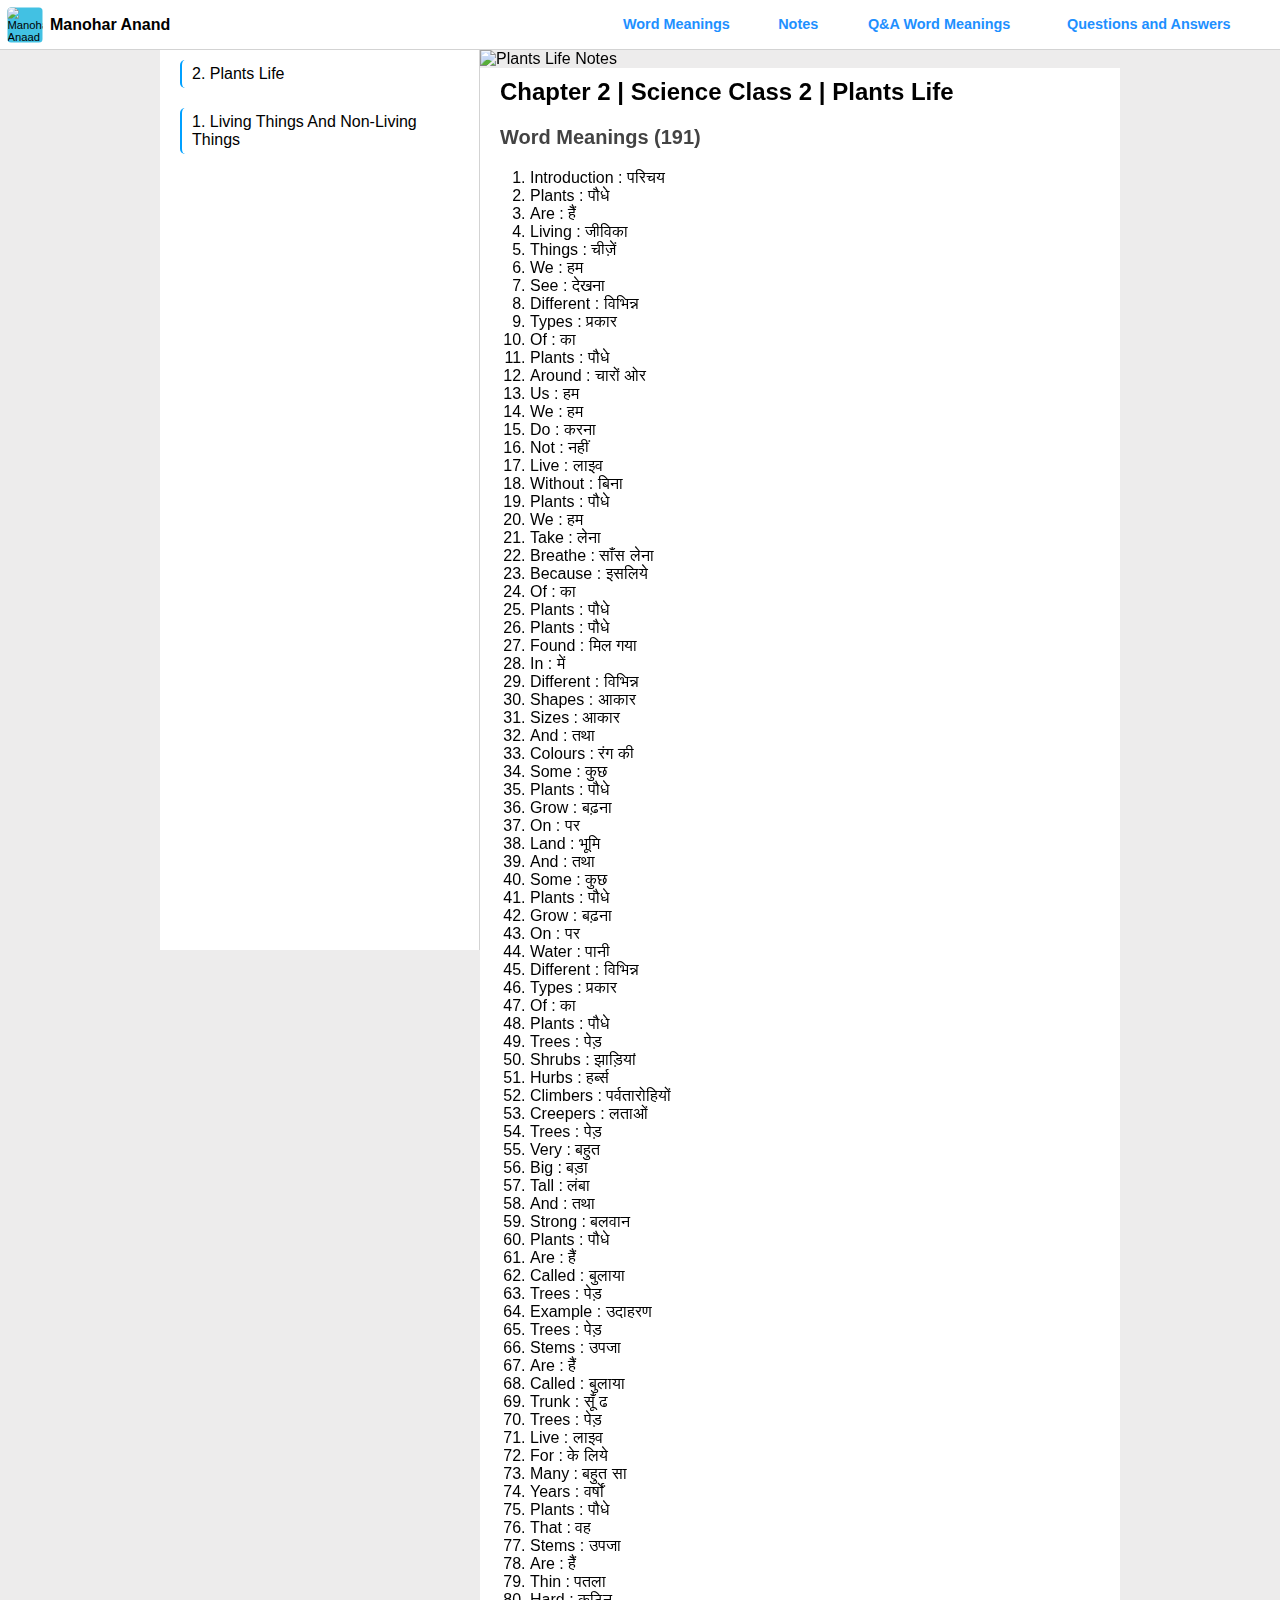
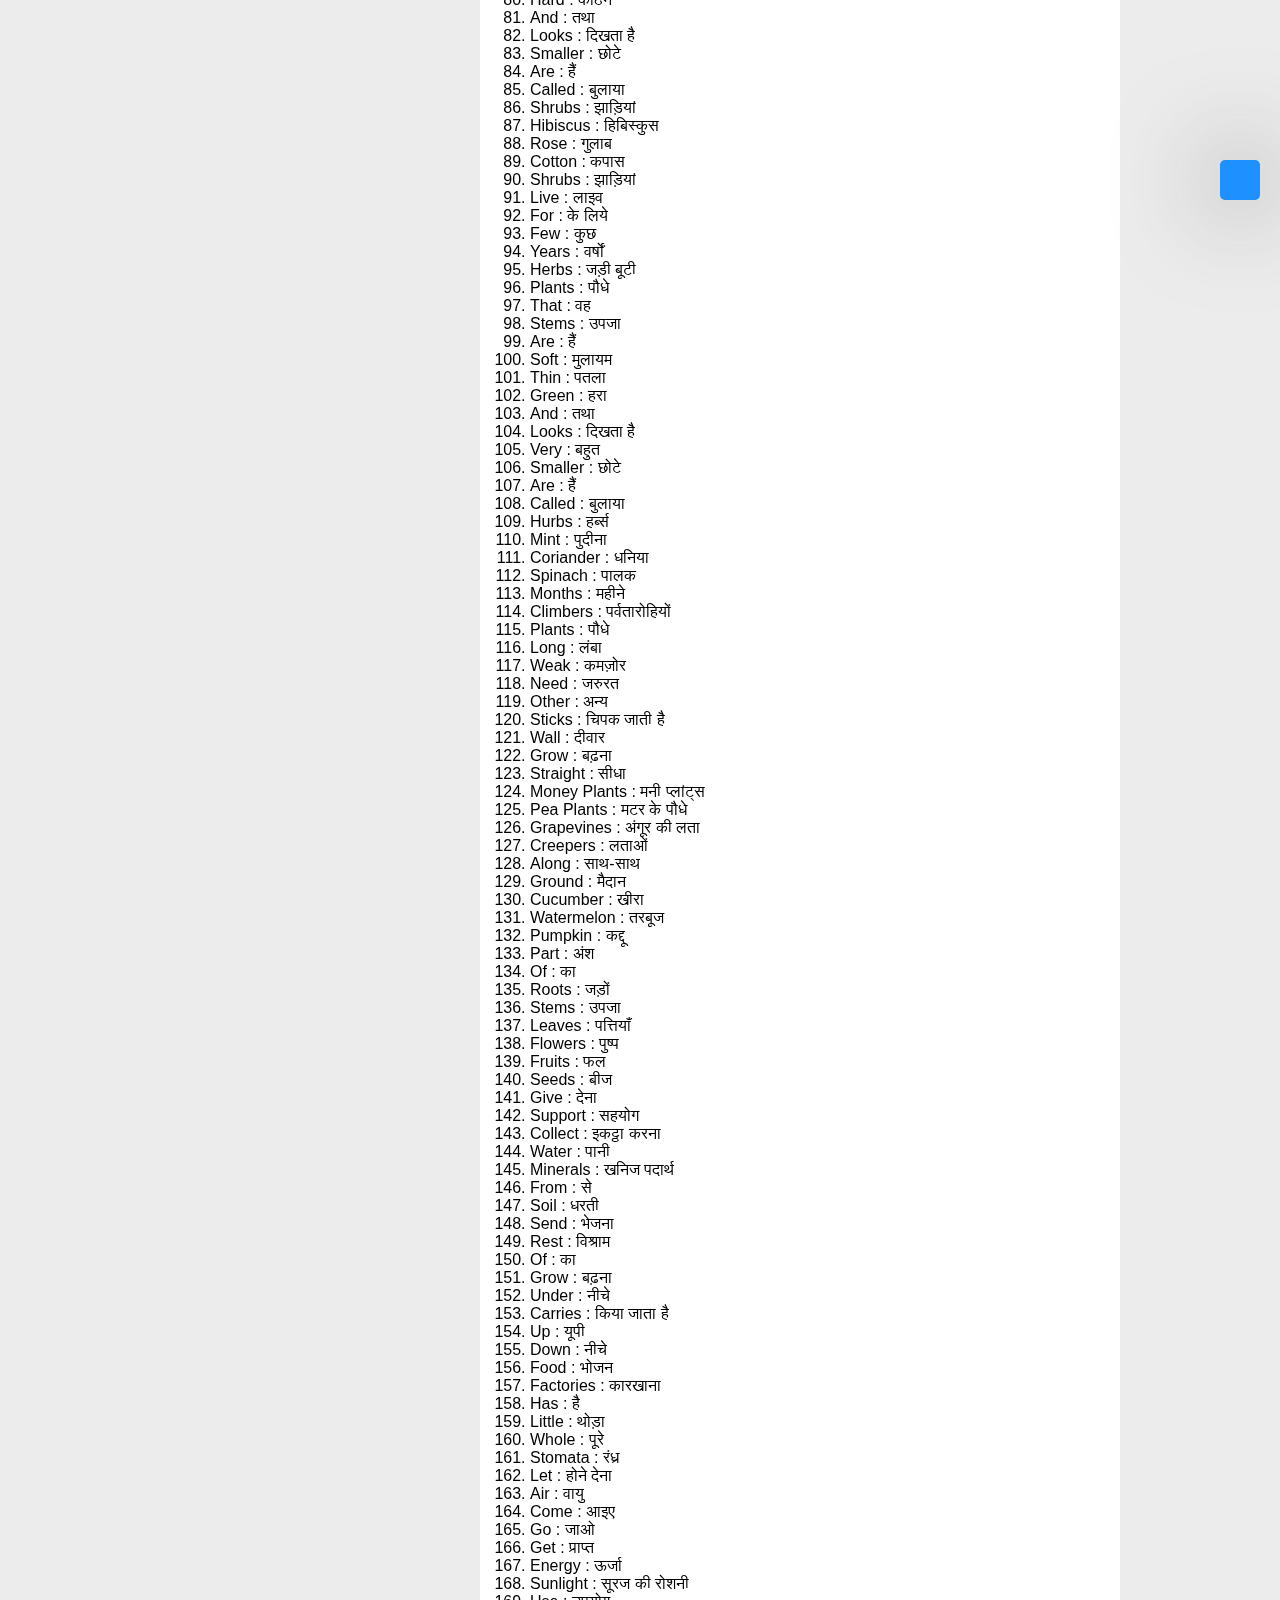
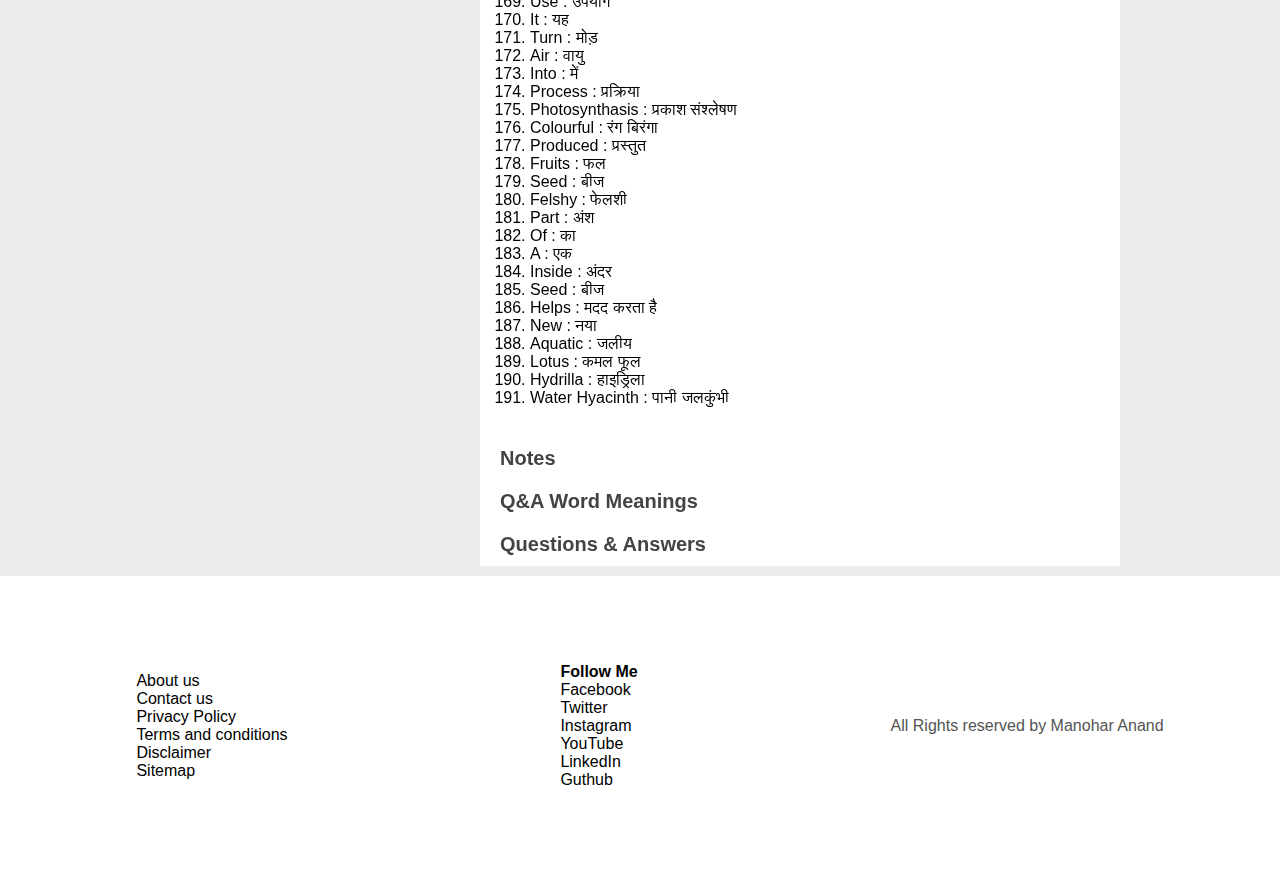
==== Plants Life | Science Chapter 2 notes for class 2 students by Manohar Anand.html @ b6047eb6 "Rename Plants Life | Science Chapter 2 notes for class 2 students by Manohar Anand. to Plants Life |" ====
<!DOCTYPE html>

<head>
	<meta http-equiv="content-type" content="text/html; charset=utf-8" />
	<meta name="viewport" content="width=device-width, initial-scale=1.0, maximum-scale=1.0, user-scalable=0">
	<title>Plants Life | Science Chapter 2 notes for class 2 students by Manohar Anand.</title>

	<meta name="description" content="A simple and intractive science notes for class 2 | chapter 2 | Plants Life " />

	<script src="https://kit.fontawesome.com/9e0ab445c3.js" crossorigin="anonymous"></script>

	<link rel="stylesheet" href="style.css" type="text/css" />

	<!--code highlighter links-->
	<link rel="stylesheet"
		href="//cdn.jsdelivr.net/gh/highlightjs/cdn-release@10.3.1/build/styles/monokai-sublime.min.css">
	<script src="//cdn.jsdelivr.net/gh/highlightjs/cdn-release@10.3.1/build/highlight.min.js"></script>
	<script>
		hljs.initHighlightingOnLoad();
	</script>
	<!-- Global site tag (gtag.js) - Google Analytics -->
	<script async src="https://www.googletagmanager.com/gtag/js?id=G-SRT0FM6SCD"></script>
	<script>
		window.dataLayer = window.dataLayer || [];
		function gtag() {
			dataLayer.push(arguments);
		}
		gtag('js', new Date());

		gtag('config', 'G-SRT0FM6SCD');
	</script>
	<script async src="https://pagead2.googlesyndication.com/pagead/js/adsbygoogle.js?client=ca-pub-4365651039511906"
		crossorigin="anonymous"></script>
</head>

<body>
	<!--navigation bar top-->
	<nav>
		<a href="index.html" class="navLeft">
			<img src="https://yt3.ggpht.com/1Av9q7MSLCCbRU8hAi0lqhkJdUlQsryVd6b_KlIwroiqUYM2zR-LVbxrkYKjDzYWbnB8bd76kw=s176-c-k-c0x00ffffff-no-rj" alt="Manohar Anaad" />
            <b>Manohar Anand</b>
		</a>
		<div class="navRight">
			<a href="https://www.youtube.com/channel/UCQ3Un3z8P43iYTgpbzCN4uQ"><i class="fab fa-youtube"></i></a>
		</div>
	</nav>
    <!-- more navigation + nvaigation opener for mobile view -->
            <div id="navMore">
                <div id="navOpener" onclick="OpenNav()"><i class="fas fa-bars"></i></div>
                <div id="navSlider">
                    <a href="#WordMeaning">Word Meanings</a>
                    <a href="#Notes">Notes</a>
                    <a href="contact.html">Q&A Word Meanings</a>
                    <a href="faq.html">Questions and Answers</a>
                </div>
            </div>
			<!-- subtopics access -->
			<div id="subTopics">
				<ul id="topics">
				</ul>
			</div>
	<div id="container" onclick="CloseNav()">
        <!-- All topics index page -->
        <div id="index_page">
			<ul id="topics">
				<li><a href="index.html">1. Living Things and Non-living Things</a></li>
				<li><a href="index.html">2. Plants Life</a></li>
			</ul>
        </div>
		<div id="page1">
			<!--👇👇👇👇👇👇👇👇👇👇👇👇👇-->
			<!--post image -->
			<div class="post_Img_Con">
				<img src="https://i.gifer.com/4AlR.gif" alt="Plants Life Notes" />
			</div>
			<!--Main Post-->
			<div class="postContainer">
				<h1 id="postTitle">Chapter 2 | Science Class 2 | Plants Life</h1>

				<p id="WordMeaning" style="font-size: 20px;">
					<b>Word Meanings (191)</b> <br>
					<ul style="padding: 10px 50px; list-style-type: decimal; text-transform: capitalize;">
						<li>	introduction	:	परिचय	</li>
<li>	Plants	:	पौधे	</li>
<li>	are	:	हैं	</li>
<li>	living	:	जीविका	</li>
<li>	things 	:	चीज़ें	</li>
<li>	we	:	हम	</li>
<li>	see 	:	देखना	</li>
<li>	different	:	विभिन्न	</li>
<li>	types 	:	प्रकार	</li>
<li>	of	:	का	</li>
<li>	plants	:	पौधे	</li>
<li>	around	:	चारों ओर	</li>
<li>	us	:	हम	</li>
<li>	we	:	हम	</li>
<li>	do 	:	करना	</li>
<li>	not 	:	नहीं	</li>
<li>	live	:	लाइव	</li>
<li>	without	:	बिना	</li>
<li>	plants	:	पौधे	</li>
<li>	we	:	हम	</li>
<li>	take 	:	लेना	</li>
<li>	breathe	:	साँस लेना	</li>
<li>	because	:	इसलिये	</li>
<li>	of 	:	का	</li>
<li>	plants	:	पौधे	</li>
<li>	plants	:	पौधे	</li>
<li>	found 	:	मिल गया	</li>
<li>	in 	:	में	</li>
<li>	different	:	विभिन्न	</li>
<li>	shapes	:	आकार	</li>
<li>	sizes	:	आकार	</li>
<li>	and 	:	तथा	</li>
<li>	colours	:	रंग की	</li>
<li>	some 	:	कुछ	</li>
<li>	plants	:	पौधे	</li>
<li>	grow	:	बढ़ना	</li>
<li>	on	:	पर	</li>
<li>	land	:	भूमि	</li>
<li>	and	:	तथा	</li>
<li>	some	:	कुछ	</li>
<li>	plants	:	पौधे	</li>
<li>	grow	:	बढ़ना	</li>
<li>	on 	:	पर	</li>
<li>	water	:	पानी	</li>
<li>	different	:	विभिन्न	</li>
<li>	types 	:	प्रकार	</li>
<li>	of	:	का	</li>
<li>	plants	:	पौधे	</li>
<li>	trees	:	पेड़	</li>
<li>	shrubs	:	झाड़ियां	</li>
<li>	hurbs	:	हर्ब्स	</li>
<li>	Climbers	:	पर्वतारोहियों	</li>
<li>	creepers	:	लताओं	</li>
<li>	trees	:	पेड़	</li>
<li>	very 	:	बहुत	</li>
<li>	big	:	बड़ा	</li>
<li>	tall	:	लंबा	</li>
<li>	and	:	तथा	</li>
<li>	strong 	:	बलवान	</li>
<li>	plants 	:	पौधे	</li>
<li>	are  	:	हैं	</li>
<li>	called 	:	बुलाया	</li>
<li>	trees	:	पेड़	</li>
<li>	example	:	उदाहरण	</li>
<li>	trees	:	पेड़	</li>
<li>	stems	:	उपजा	</li>
<li>	are	:	हैं	</li>
<li>	called	:	बुलाया	</li>
<li>	trunk	:	सूँ ढ	</li>
<li>	trees	:	पेड़	</li>
<li>	live	:	लाइव	</li>
<li>	for	:	के लिये	</li>
<li>	many 	:	बहुत सा	</li>
<li>	years	:	वर्षों	</li>
<li>	plants	:	पौधे	</li>
<li>	that 	:	वह	</li>
<li>	stems	:	उपजा	</li>
<li>	are  	:	हैं	</li>
<li>	thin	:	पतला	</li>
<li>	hard	:	कठिन	</li>
<li>	and	:	तथा	</li>
<li>	looks 	:	दिखता है	</li>
<li>	smaller	:	छोटे	</li>
<li>	are  	:	हैं	</li>
<li>	called 	:	बुलाया	</li>
<li>	shrubs	:	झाड़ियां	</li>
<li>	hibiscus	:	हिबिस्कुस	</li>
<li>	rose	:	गुलाब	</li>
<li>	cotton	:	कपास	</li>
<li>	shrubs	:	झाड़ियां	</li>
<li>	live 	:	लाइव	</li>
<li>	for	:	के लिये	</li>
<li>	few	:	कुछ	</li>
<li>	years	:	वर्षों	</li>
<li>	herbs	:	जड़ी बूटी	</li>
<li>	plants 	:	पौधे	</li>
<li>	that 	:	वह	</li>
<li>	stems	:	उपजा	</li>
<li>	are  	:	हैं	</li>
<li>	soft 	:	मुलायम	</li>
<li>	thin 	:	पतला	</li>
<li>	green	:	हरा	</li>
<li>	and 	:	तथा	</li>
<li>	looks 	:	दिखता है	</li>
<li>	very 	:	बहुत	</li>
<li>	smaller	:	छोटे	</li>
<li>	are	:	हैं	</li>
<li>	called	:	बुलाया	</li>
<li>	hurbs	:	हर्ब्स	</li>
<li>	mint	:	पुदीना	</li>
<li>	coriander	:	धनिया	</li>
<li>	spinach	:	पालक	</li>
<li>	months	:	महीने	</li>
<li>	Climbers	:	पर्वतारोहियों	</li>
<li>	plants	:	पौधे	</li>
<li>	long 	:	लंबा	</li>
<li>	weak	:	कमज़ोर	</li>
<li>	need	:	जरुरत	</li>
<li>	other	:	अन्य	</li>
<li>	sticks	:	चिपक जाती है	</li>
<li>	wall	:	दीवार	</li>
<li>	grow	:	बढ़ना	</li>
<li>	straight	:	सीधा	</li>
<li>	money plants	:	मनी प्लांट्स	</li>
<li>	pea plants	:	मटर के पौधे	</li>
<li>	grapevines	:	अंगूर की लता	</li>
<li>	creepers	:	लताओं	</li>
<li>	along	:	साथ-साथ	</li>
<li>	ground 	:	मैदान	</li>
<li>	cucumber 	:	खीरा	</li>
<li>	watermelon 	:	तरबूज	</li>
<li>	pumpkin 	:	कद्दू	</li>
<li>	part	:	अंश	</li>
<li>	of	:	का	</li>
<li>	roots	:	जड़ों	</li>
<li>	stems	:	उपजा	</li>
<li>	leaves	:	पत्तियाँ	</li>
<li>	flowers 	:	पुष्प	</li>
<li>	fruits	:	फल	</li>
<li>	seeds	:	बीज	</li>
<li>	give	:	देना	</li>
<li>	support	:	सहयोग	</li>
<li>	collect	:	इकट्ठा करना	</li>
<li>	water	:	पानी	</li>
<li>	minerals	:	खनिज पदार्थ	</li>
<li>	from 	:	से	</li>
<li>	soil	:	धरती	</li>
<li>	send	:	भेजना	</li>
<li>	rest	:	विश्राम	</li>
<li>	of	:	का	</li>
<li>	grow	:	बढ़ना	</li>
<li>	under	:	नीचे	</li>
<li>	carries	:	किया जाता है	</li>
<li>	up	:	यूपी	</li>
<li>	down	:	नीचे	</li>
<li>	food	:	भोजन	</li>
<li>	factories	:	कारखाना	</li>
<li>	has	:	है	</li>
<li>	little	:	थोड़ा	</li>
<li>	whole	:	पूरे	</li>
<li>	stomata	:	रंध्र	</li>
<li>	let	:	होने देना	</li>
<li>	air 	:	वायु	</li>
<li>	come	:	आइए	</li>
<li>	go	:	जाओ	</li>
<li>	get	:	प्राप्त	</li>
<li>	energy	:	ऊर्जा	</li>
<li>	sunlight	:	सूरज की रोशनी	</li>
<li>	use	:	उपयोग	</li>
<li>	it	:	यह	</li>
<li>	turn 	:	मोड़	</li>
<li>	air	:	वायु	</li>
<li>	into	:	में	</li>
<li>	process	:	प्रक्रिया	</li>
<li>	photosynthasis	:	प्रकाश संश्लेषण	</li>
<li>	colourful 	:	रंग बिरंगा	</li>
<li>	produced	:	प्रस्तुत	</li>
<li>	fruits	:	फल	</li>
<li>	seed	:	बीज	</li>
<li>	felshy	:	फेलशी	</li>
<li>	part	:	अंश	</li>
<li>	of 	:	का	</li>
<li>	a	:	एक	</li>
<li>	inside	:	अंदर	</li>
<li>	seed	:	बीज	</li>
<li>	helps	:	मदद करता है	</li>
<li>	new	:	नया	</li>
<li>	aquatic	:	जलीय	</li>
<li>	lotus	:	कमल फूल	</li>
<li>	hydrilla	:	हाइड्रिला	</li>
<li>	water hyacinth	:	पानी जलकुंभी	</li>
					</ul>
				</p>
				<p id="Notes" style="font-size: 20px;">
					<b>Notes</b>
				</p>
				<p id="Q&A_Word_Meaning" style="font-size: 20px;">
					<b>Q&A Word Meanings</b>
				</p>
				<p id="Questions_Ans" style="font-size: 20px;">
					<b>Questions & Answers</b>
				</p>

			</div>
			<!--👆👆👆👆👆👆👆👆👆👆👆-->
		</div>
	</div>
	<!--oepn subtopic page-->
	<div id="SubTopicOpener" onclick="sub_Topic_Opener()">
		<i class="fas fa-list"></i>
	</div>
		<!--top scrolling-->
	<div id="gotoTop" onclick="GoTop()">
		<i class="fas fa-chevron-up"></i>
	</div>
	<!--footer-->
	<footer>
		<ul>
			<li><a href="AboutUs.html">About us</a></li>
			<li><a href="ContactUs.html">Contact us</a></li>
			<li><a href="privacyPrivacy.html">Privacy Policy</a></li>
			<li><a href="TermsAndConditions.html">Terms and conditions</a></li>
			<li><a href="Disclaimer.html">Disclaimer</a></li>
			<li><a href="Sitemap.xml">Sitemap</a></li>
		</ul>
		<ul>
			<b>Follow Me</b>
			<li><a href="https://www.facebook.com/manohar.anamd"><i class="fab fa-facebook"></i> Facebook</a></li>
			<li><a href="#"><i class="fab fa-twitter"></i> Twitter</a></li>
			<li><a href="#"><i class="fab fa-instagram"></i> Instagram</a></li>
			<li><a href="https://youtube.com/channel/UC7MDn7ukjwk8ZScoBpkR-Dg"><i class="fab fa-youtube"></i>
					YouTube</a></li>
			<li><a href="https://www.linkedin.com/in/manohar-anand-4177701b6"><i class="fab fa-linkedin"></i>
					LinkedIn</a></li>
			<li><a href="https://github.com/charmingprogrammer"><i class="fab fa-github"></i> Guthub</a></li>
		</ul>
		<p>
			All Rights reserved by Manohar Anand
		</p>

	</footer>

	<script type="text/javascript" charset="utf-8">

		//script for quick access

		const container = document.querySelector('.postContainer');

		const h2 = container.getElementsByTagName('h2');

		console.log(h2);

		for (var i = 0; i < h2.length; i++) {
			h2[i].id = h2[i].innerHTML
			document.getElementById('topics').insertAdjacentHTML('afterbegin', `<li><a href="#${h2[i].innerHTML}">${h2[i].innerHTML}</a></li>`)
			console.log(h2[i].id = h2[i].innerHTML);

		}

		const gotoTop = document.getElementById('gotoTop');
		const SubTopicOpener = document.getElementById('SubTopicOpener');

		function GoTop() {
			window.scrollTo(0, 0);
		}

		//hide and show qr code btn using onscroll event
		var prevScrollpos = window.pageYOffset; window.onscroll = function () {
			var currentScrollPos = window.pageYOffset; if (prevScrollpos < currentScrollPos) {
				document.getElementById("gotoTop").style.bottom = "-100%";
				SubTopicOpener.style.right = "-100%";
			} else {
				document.getElementById("gotoTop").style.bottom = "10px";
				SubTopicOpener.style.right = "20px";
			} prevScrollpos = currentScrollPos;
		}




	</script>
    <script src="script.js"></script>
</body>
---- style.css ----
* {
  padding: 0;
  margin: 0;
  box-sizing: border-box;
  font-family: -apple-system, BlinkMacSystemFont, "Segoe UI", Roboto, Oxygen,
    Ubuntu, Cantarell, "Open Sans", "Helvetica Neue", sans-serif;
  scroll-behavior: smooth;
}

body {
  background: #edecec;
}

#topics {
  display: flex;
  justify-content: flex-start;
  align-items: flex-start;
  flex-wrap: wrap;
  flex-direction: column-reverse;
}
#topics li {
  list-style-type: none;
  padding: 10px 20px;
  display: flex;
}
#topics li a {
  text-transform: capitalize;
  background: none;
  color: black;
  border-left: 2px solid #00a0ff;
  border-radius: 5px;
  padding: 5px 10px;
}
#topics li a:hover {
  background: #00a0ff78;
  cursor: pointer;
}
a {
  text-decoration: none;
  color: black;
  cursor: default;
}
nav {
  height: 50px;
  width: 100%;
  background: white;
  display: flex;
  justify-content: space-between;
  align-items: center;
  z-index: 12;
  position: sticky;
  top: 0;
  border-bottom: 1px solid lightgray;
}
.navLeft {
  height: 100%;
  width: 50%;
  display: flex;
  justify-content: flex-start;
  align-items: center;
}
.navLeft img {
  height: 50px;
  width: 50px;
  background: #42c1e3;
  transform: scale(0.7);
  border-radius: 5px;
}
.navRight {
  height: 100%;
  width: 50%;
  display: flex;
  justify-content: flex-end;
  align-items: center;
}

.navRight a {
  padding: 10px 20px;
  transform: scale(0.5);
  background: #ff0404;
  border: none;
  color: white;
  border-radius: 15px;
  font-weight: 500;
  transition: 0.1s ease;
}
.navRight a i {
  font-size: 40px;
}
.navRight button:hover {
  transform: scale(0.85);
  cursor: pointer;
}

.post_Img_Con {
  height: 100%;
  width: 100%;
  border-radius: 10px;
}
.post_Img_Con img {
  height: 100%;
  width: 100%;
}
.postContainer {
  height: 100%;
  width: 100%;
  background: white;
}
.postContainer h1 {
  padding: 10px 20px;
  font-size: 24px;
}
.postContainer h2 {
  padding: 10px 20px;
  color: black;
  text-transform: capitalize;

  background: white;
}
.postContainer p {
  padding: 10px 20px;
  color: #434343;
  font-size: 18px;
}
.postContainer a {
  font-size: 18px;
  color: white;
  background: #42c1e3;
  border-radius: 3px;
  padding: 5px;
}
.postContainer a:hover {
  background: #f4f4f4;
  color: #42c1e3;
}
.postContainer img {
  height: 100%;
  width: 100%;
  border-radius: 10px;
}
#gotoTop {
  height: 40px;
  width: 40px;
  border-radius: 5px;
  background: dodgerblue;
  position: fixed;
  bottom: 20px;
  right: 20px;
  box-shadow: 0 0 100px 1px #5c5c5c;
  display: flex;
  justify-content: center;
  align-items: center;
  transition: .5s ease-out;
  bottom: -100%;
  color: white;
  font-weight: bold;
}
#gotoTop:active {
  transform: scale(0.95);
}
#gotoTop:hover {
  transform: scale(0.95);
  cursor: pointer;
  background: #1e8fffd5;
}
footer {
  height: 300px;
  width: 100%;
  background: white;
  margin-top: 10px;
  display: flex;
  justify-content: space-around;
  align-items: center;
  flex-wrap: wrap;
}
footer ul {
  padding: 10px 20px;
}
footer ul li {
  list-style-type: none;
  transition: 0.2s ease-out;
}
footer ul li:hover {
  background: #e3e3e3;
  transform: scale(0.98);
  border-left: 2px solid #60ddf5;
}
footer p {
  text-align: center;
  color: #535353;
}
/* index page style */
#index_page {
  height: 100vh;
  width: 80%;
  background: white;
  position: fixed;
  top: 50px;
  left: -100%;
  transition: 0.2s ease-in-out;
  border-right: 1px solid lightgray;
}
#navMore {
  height: 50px;
  width: 100%;
  background: white;
  position: sticky;
  top: 0;
  z-index: 123;
  border-bottom: 1px solid lightgray;
  display: flex;
  justify-content: space-between;
  align-items: center;
}
#navOpener {
  padding: 10px 20px;
  background-color: white;
  transform: scale(0.9);
  font-weight: bold;
  color: dodgerblue;
  border-radius: 5px;
  cursor: pointer;
}
#navSlider {
  background-color: white;
  padding: 10px 20px;
  width: 90%;
  height: 100%;
  display: flex;
  justify-content: flex-start;
  align-items: center;
  overflow-x: scroll;
  overflow-y: hidden;
}
#navSlider::-webkit-scrollbar {
  display: none;
}

#navSlider a {
  padding: 10px 20px;
  transform: scale(0.9);
  font-weight: bold;
  color: dodgerblue;
  border-radius: 5px;
  cursor: pointer;
  white-space: nowrap;
  transition: 0.2s ease;
}
#subTopics{
  height: 100vh;
  width:auto;
  position: fixed;
  top: 0;
  right: -100%;
  background-color: #ffffff;
  z-index: 1234;
  box-shadow: 0 0 1px 1px black;
  z-index: 123456789;
  transition: .2s ease-in-out;
}
#SubTopicOpener{
  height: 40px;
  width: 40px;
  border-radius: 5px;
  background: dodgerblue;
  position: fixed;
  bottom: 60px;
  right: 20px;
  box-shadow: 0 0 100px 1px #5c5c5c;
  display: flex;
  justify-content: center;
  align-items: center;
  transition: .5s ease-out;
  right: -100%;
  color: white;
  font-weight: bold;
}
#SubTopicOpener:active {
  transform: scale(0.95);
}
#SubTopicOpener:hover {
  transform: scale(0.95);
  cursor: pointer;
  background: #1e8fffd5;
}
@media only screen and (min-width: 700px) {
  #container {
    display: flex;
    justify-content: center;
    align-items: flex-start;
    flex-wrap: wrap;
  }
  #page1 {
    width: 50%;
    position: relative;
  }
  .post_Img_Con {
    width: 100%;
  }
  .postContainer {
    height: 100%;
    width: 100%;
  }
  #index_page {
    height: 100vh;
    width: 25%;
    background: white;
    position: sticky;
    top: 50px;
    border-right: 1px solid lightgray;
  }
  #navOpener {
    display: none;
  }
  #navMore {
    position: fixed;
    right: 0;
    top: 0;
    background-color: transparent;
    justify-content: flex-end;
  }
  #navSlider {
    right: 0;
    flex-direction: right;
    width: auto;
  }
  #navSlider a:hover {
    background-color: #1e8fff64;
    transform: scale(0.8);
    color: black;
  }
}
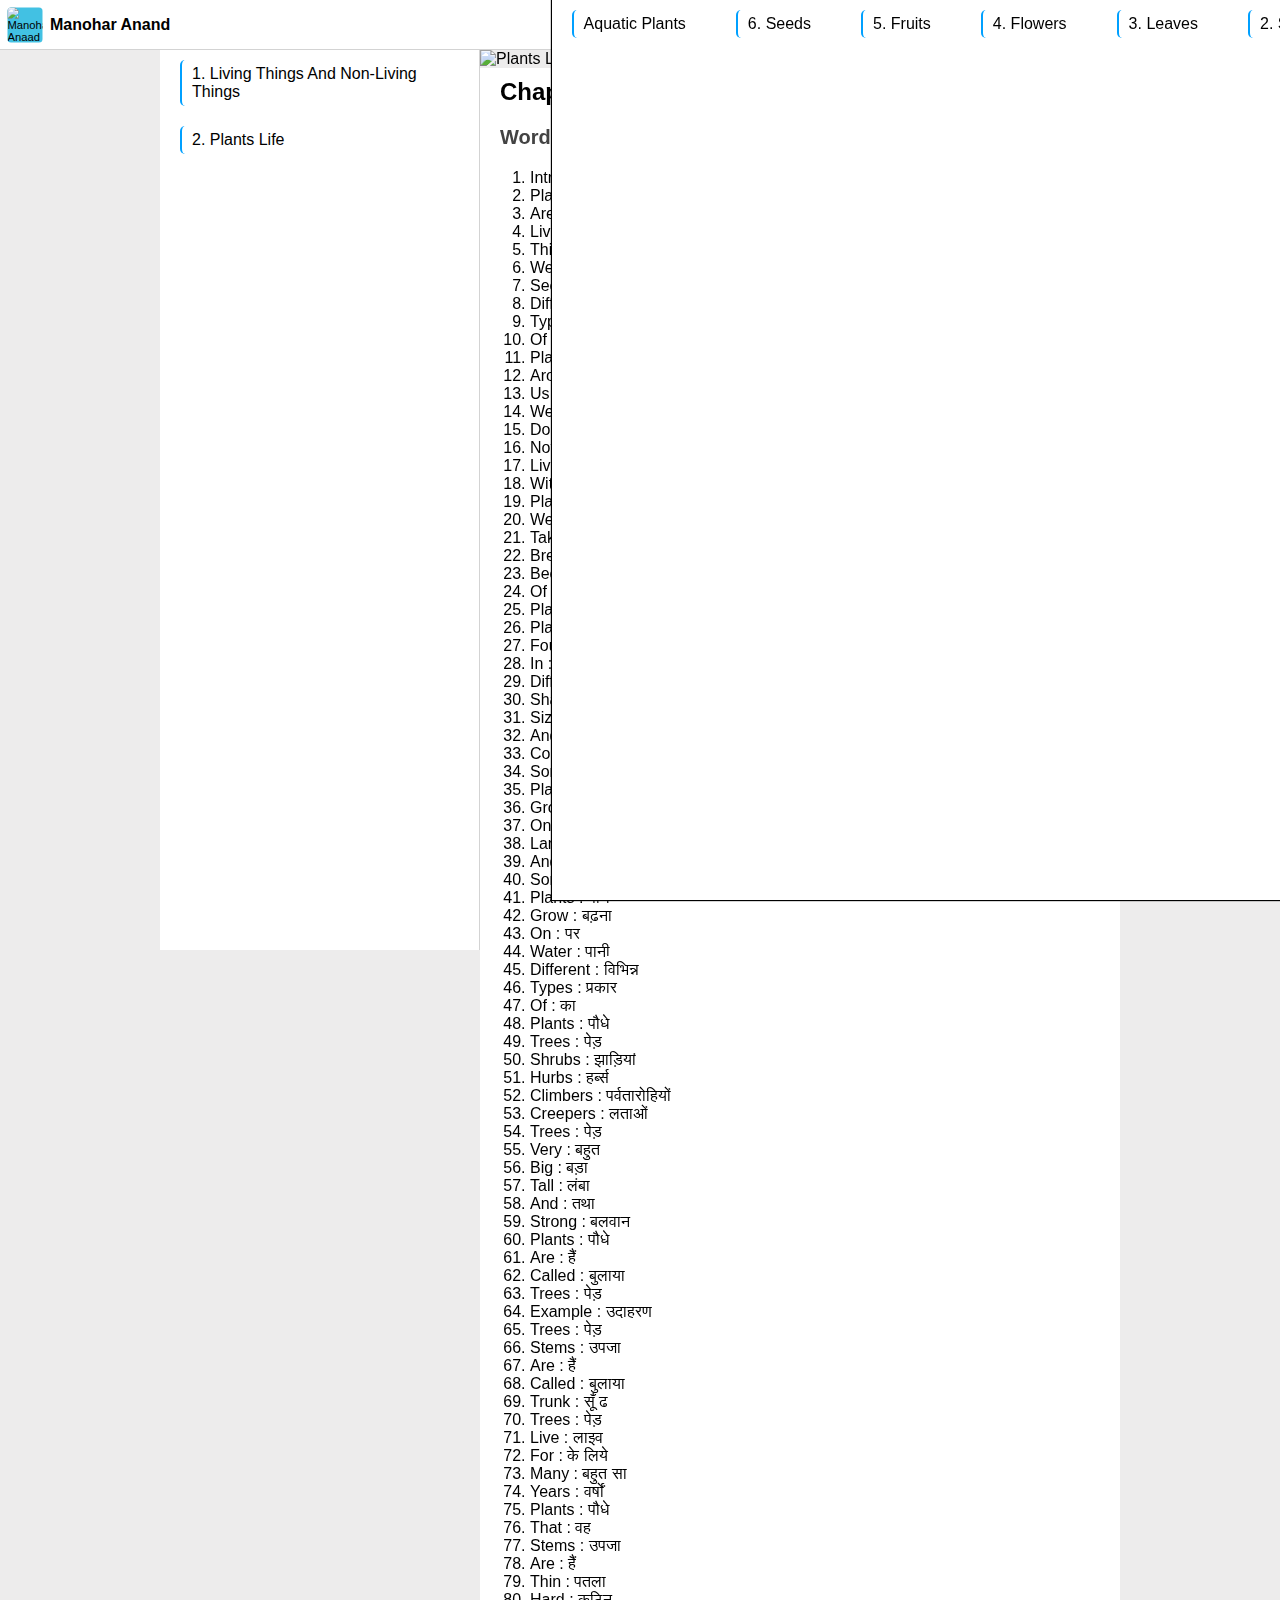
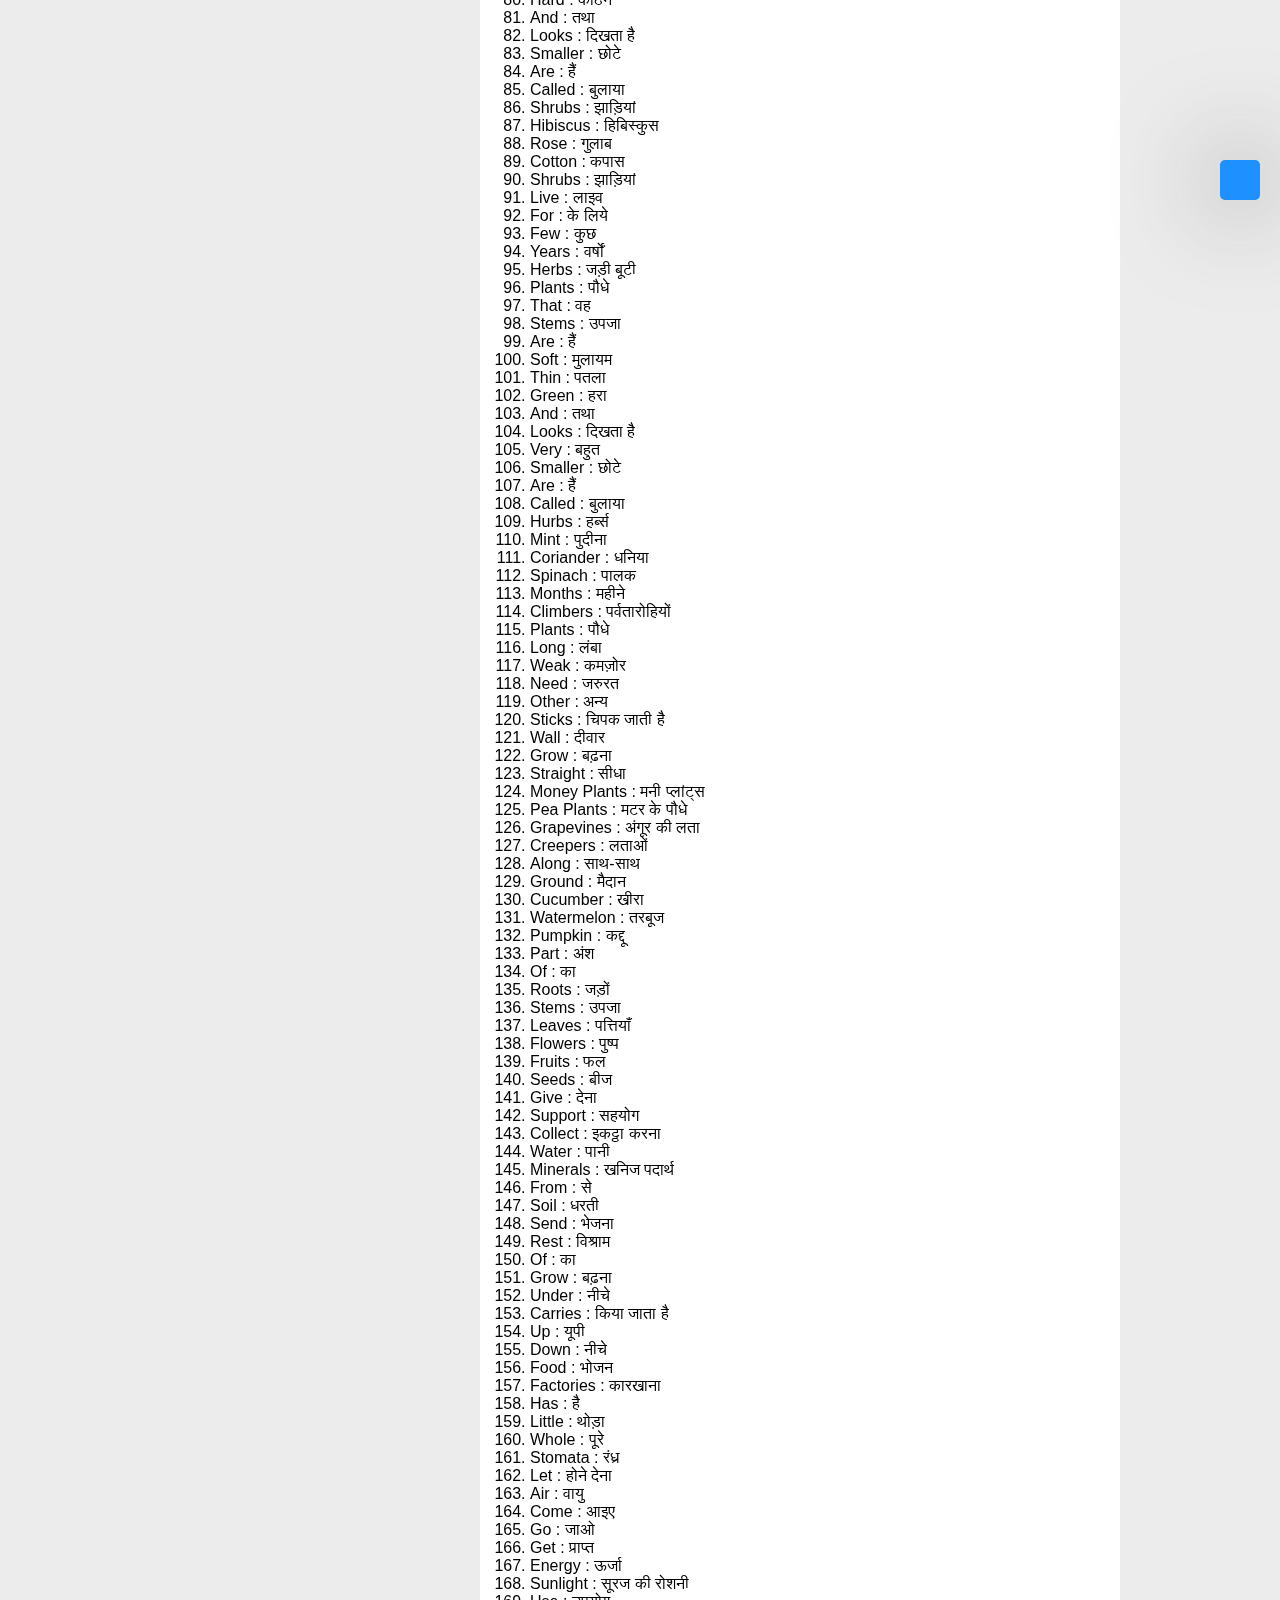
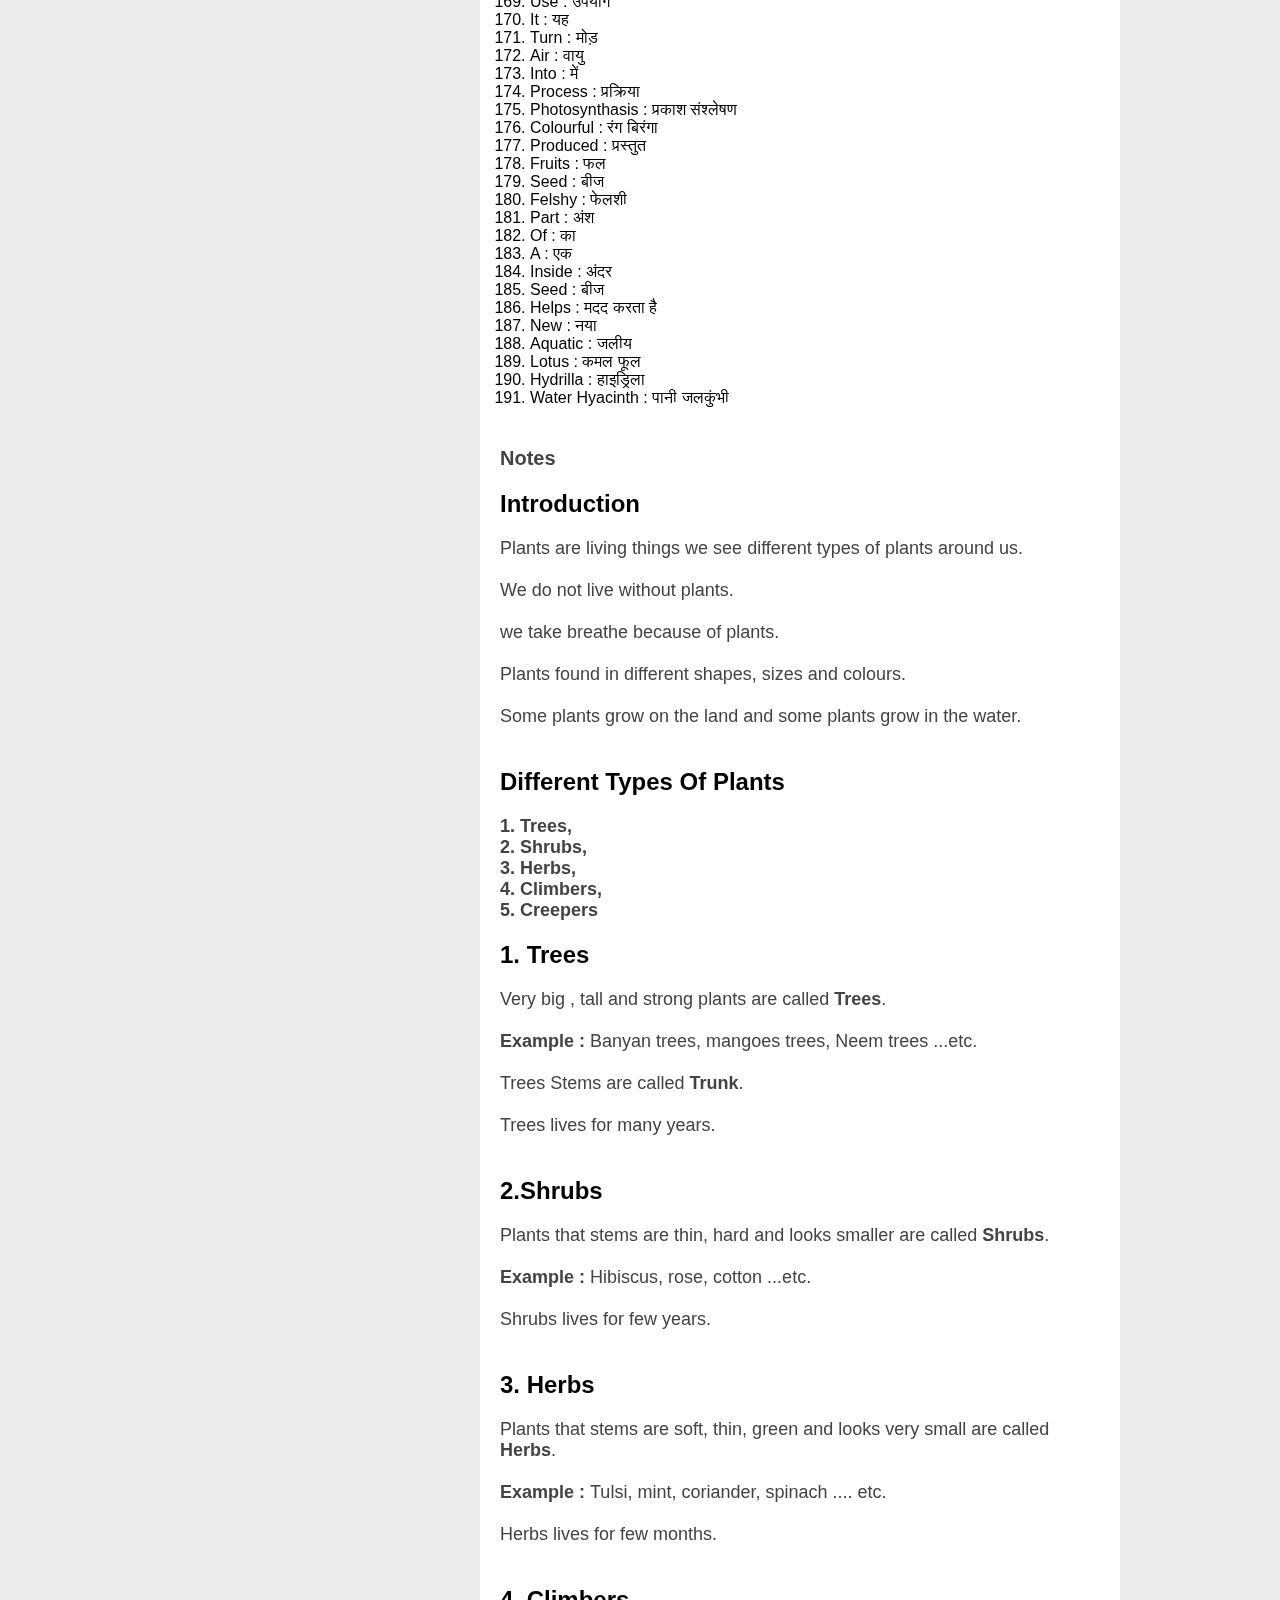
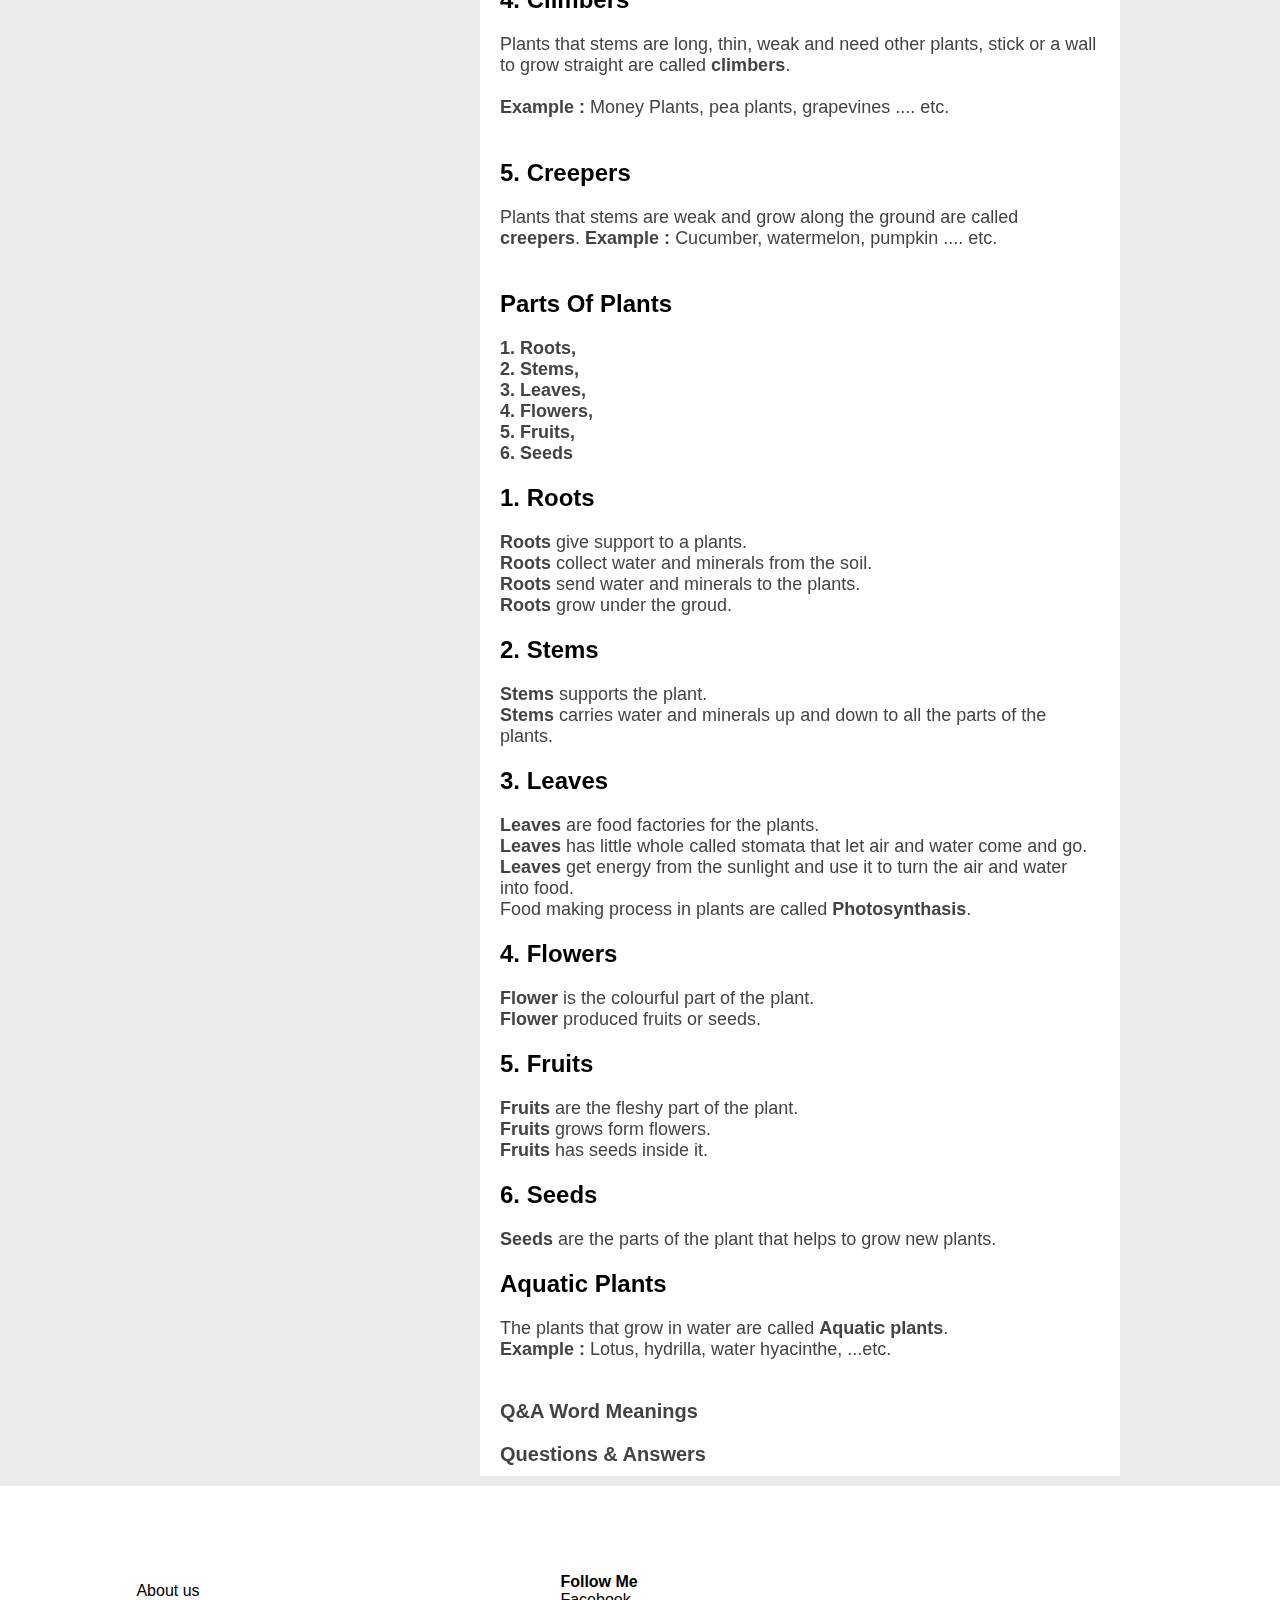
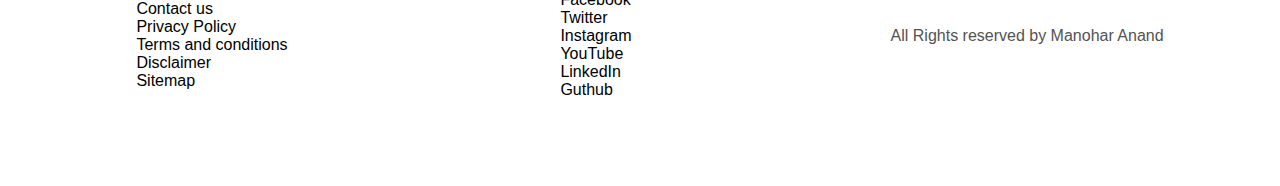
==== commit d0c72c6d: "Update Plants Life | Science Chapter 2 notes for class 2 students by Manohar Anand.html" ====
--- a/Plants Life | Science Chapter 2 notes for class 2 students by Manohar Anand.html
+++ b/Plants Life | Science Chapter 2 notes for class 2 students by Manohar Anand.html
@@ -276,6 +276,104 @@
 				</p>
 				<p id="Notes" style="font-size: 20px;">
 					<b>Notes</b>
+					<h2>Introduction</h2>
+					<p>
+						Plants are living things we see different types of plants around us. <br><br>
+						We do not live without plants. <br><br>
+						we take breathe because of plants. <br><br>
+						Plants found in different shapes, sizes and colours. <br><br>
+						Some plants grow on the land and some plants grow in the water. <br><br>
+					</p>
+					<h2>Different types of plants</h2>
+					<p>
+						<b>
+						1. Trees, <br>
+						2. Shrubs, <br>
+						3. Herbs, <br>
+						4. Climbers, <br>
+						5. Creepers <br>
+						</b>
+					</p>
+					<h2>1. Trees  </h2>
+					<p>Very big , tall and strong plants are called <b>Trees</b>. <br><br>
+						<b>Example : </b> Banyan trees, mangoes trees, Neem trees ...etc. <br><br>
+					Trees Stems are called <b>Trunk</b>. <br><br>
+					Trees lives for many years. <br><br>
+					</p>
+					<h1>2.Shrubs</h1>
+					<p>
+						Plants that stems are thin, hard and looks smaller are called <b>Shrubs</b>. <br><br>
+						<b>Example : </b> Hibiscus, rose, cotton ...etc.<br><br>
+						Shrubs lives for few years. <br><br>
+
+					</p>
+					<h2>3. Herbs </h2>
+					<p>
+						Plants that stems are soft, thin, green and looks very small are called <b>Herbs</b>. <br><br>
+						<b>Example : </b> Tulsi, mint, coriander, spinach .... etc.<br><br>
+						Herbs lives for few months. <br><br>
+					</p>
+					<h2>4. Climbers</h2>
+					<p>
+						Plants that stems are long, thin, weak and need other plants, stick or a wall to grow straight are called <b>climbers</b>. <br><br>
+						<b>Example : </b> Money Plants, pea plants, grapevines .... etc.<br><br>
+
+					</p>
+					<h2>5. Creepers</h2>
+					<p>Plants that stems are weak and grow along the ground are called <b>creepers</b>.
+					<b>Example : </b> Cucumber, watermelon, pumpkin .... etc.<br><br>
+					</p>
+					<h2>Parts of plants</h2>
+					<p>
+						<b>
+							1. Roots,<br>
+							2. Stems,<br>
+							3. Leaves,<br>
+							4. Flowers,<br>
+							5. Fruits,<br>
+							6. Seeds<br>
+						</b>
+					</p>
+					<h2>1. Roots</h2>
+					<p><b>Roots</b> give support to a plants. <br>
+						<b>Roots</b> collect water and minerals from the soil. <br>
+						<b>Roots</b> send water and minerals to the plants. <br>
+						<b>Roots</b> grow under the groud.
+					</p>
+					<h2>2. Stems</h2>
+					<p>
+						<b>Stems</b> supports the plant. <br>
+						<b>Stems</b> carries water and minerals up and down to all the parts of the plants.
+					</p>
+					<h2>3. Leaves</h2>
+					<p>
+						<b>Leaves</b> are food factories for the plants. <br>
+						<b>Leaves</b> has little whole called stomata that let air and water come and go. <br>
+						<b>Leaves</b> get energy from the sunlight and use it to turn the air and water into food. <br>
+						Food making process in plants are called <b>Photosynthasis</b>. <br>
+
+					</p>
+					<h2>4. Flowers</h2>
+					<p>
+						<b>Flower</b> is the colourful part of the plant. <br>
+						<b>Flower</b> produced fruits or seeds. <br>
+
+					</p>
+					<h2>5. Fruits</h2>
+					<p>
+						<b>Fruits</b> are the fleshy part of the plant. <br>
+						<b>Fruits</b> grows form flowers. <br>
+						<b>Fruits</b> has seeds inside it.
+					</p>
+					<h2>6. Seeds</h2>
+					<p>
+						<b>Seeds</b> are the parts of the plant that helps to grow new plants. <br>
+					</p>
+					<h2>Aquatic plants</h2>
+					<p>
+						The plants that grow in water are called <b>Aquatic plants</b>. <br>
+						<b>Example  : </b> Lotus, hydrilla, water hyacinthe, ...etc.
+					</p>
 				</p>
 				<p id="Q&A_Word_Meaning" style="font-size: 20px;">
 					<b>Q&A Word Meanings</b>
--- a/style.css
+++ b/style.css
@@ -16,7 +16,6 @@
   justify-content: flex-start;
   align-items: flex-start;
   flex-wrap: wrap;
-  flex-direction: column-reverse;
 }
 #topics li {
   list-style-type: none;
